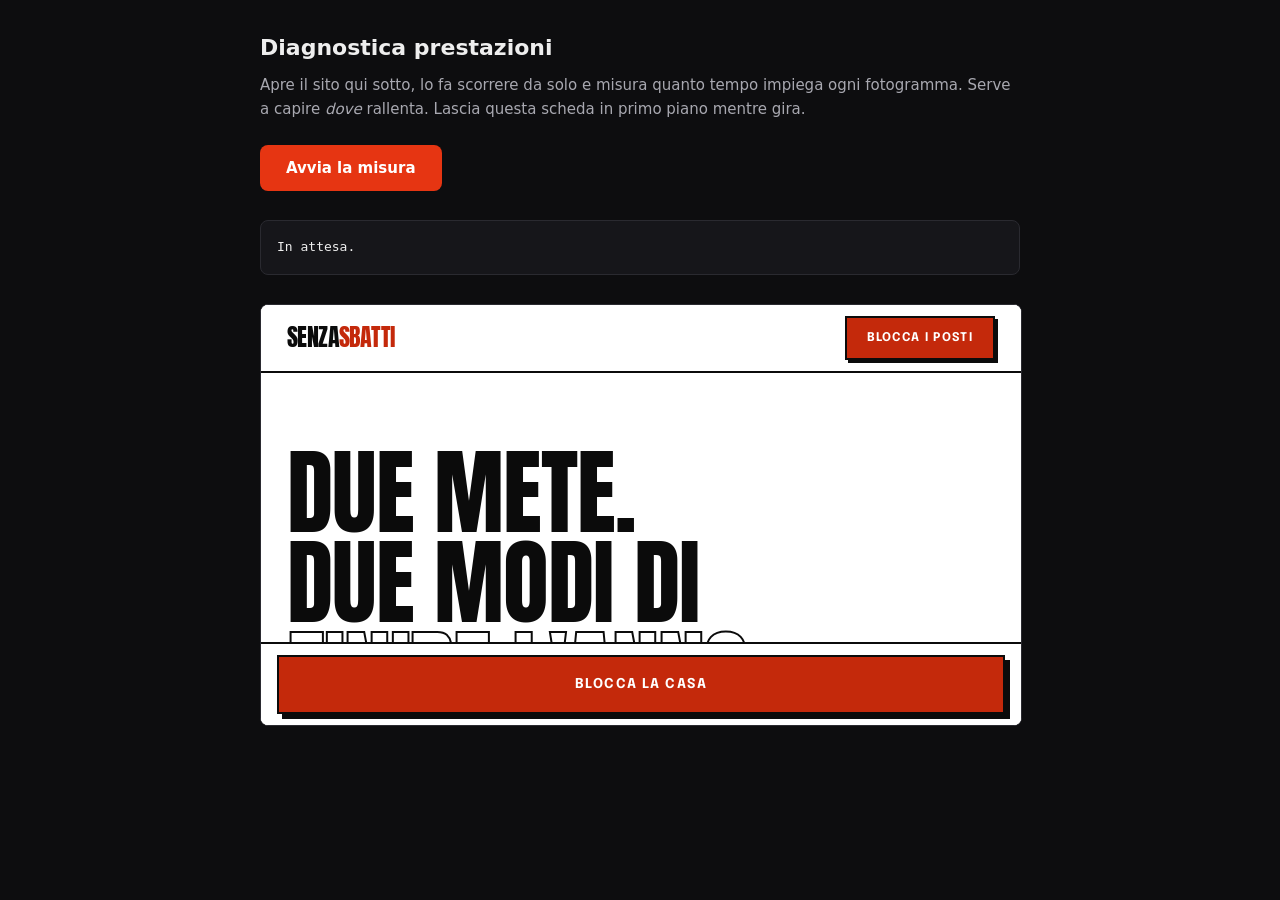
==== _diagnostica.html @ a6c5a276 "Voce di marca, FAQ generiche, altri due colli di bottiglia Prestazioni - Tolto overflow-x:hidden dal" ====
<!doctype html>
<html lang="it"><head><meta charset="utf-8">
<meta name="viewport" content="width=device-width,initial-scale=1">
<title>Diagnostica prestazioni — Senzasbatti</title>
<style>
body{margin:0;font:15px/1.6 system-ui,sans-serif;background:#0d0d0f;color:#eee}
.w{max-width:760px;margin:0 auto;padding:30px 22px}
h1{font-size:22px;margin:0 0 6px}p{color:#a8a8b0;margin:8px 0}
button{background:#e63512;color:#fff;border:0;padding:14px 26px;font:600 15px system-ui;cursor:pointer;border-radius:8px;margin:16px 0}
button:disabled{opacity:.5;cursor:wait}
pre{background:#16161a;border:1px solid #2a2a30;border-radius:8px;padding:16px;white-space:pre-wrap;font-size:13px;overflow-x:auto}
iframe{width:100%;height:420px;border:1px solid #2a2a30;border-radius:8px;margin-top:16px;background:#fff}
.ok{color:#4fbf95}.bad{color:#ff6b5a}.mid{color:#e8a33d}
</style></head><body><div class="w">
<h1>Diagnostica prestazioni</h1>
<p>Apre il sito qui sotto, lo fa scorrere da solo e misura quanto tempo impiega ogni fotogramma. Serve a capire <em>dove</em> rallenta. Lascia questa scheda in primo piano mentre gira.</p>
<button id="go">Avvia la misura</button>
<pre id="out">In attesa.</pre>
<iframe id="f" src="index.html?smooth=off"></iframe>
</div>
<script>
var out=document.getElementById('out'), go=document.getElementById('go'), f=document.getElementById('f');
function riga(k,v,cls){return k.padEnd(34,' ')+(cls?'<'+cls+'>':'')+v+(cls?'</'+cls+'>':'');}
go.onclick=function(){
  go.disabled=true; out.textContent='Misura in corso, circa 8 secondi...';
  var w=f.contentWindow, d=f.contentDocument;
  var frames=[], last=performance.now(), y=0, maxY=d.documentElement.scrollHeight-w.innerHeight;
  var passo=Math.max(6,Math.round(maxY/420));
  function tick(ts){
    var dt=ts-last; last=ts; frames.push(dt);
    y+=passo; w.scrollTo(0,y);
    if(y<maxY && frames.length<600) requestAnimationFrame(tick);
    else fine();
  }
  function fine(){
    frames=frames.slice(2);
    var ord=frames.slice().sort(function(a,b){return a-b;});
    var med=ord[Math.floor(ord.length/2)];
    var p95=ord[Math.floor(ord.length*0.95)];
    var peggio=ord[ord.length-1];
    var persi=frames.filter(function(x){return x>25;}).length;
    var fps=1000/med;
    var giudizio = fps>55 && persi/frames.length<0.05 ? ['FLUIDO','ok']
                 : fps>40 ? ['ACCETTABILE','mid'] : ['SCATTOSO','bad'];
    out.innerHTML=[
      riga('Fotogrammi misurati', frames.length),
      riga('Tempo mediano per fotogramma', med.toFixed(1)+' ms'),
      riga('95esimo percentile', p95.toFixed(1)+' ms'),
      riga('Fotogramma peggiore', peggio.toFixed(1)+' ms'),
      riga('Fotogrammi sopra 25 ms', persi+' su '+frames.length+' ('+Math.round(persi/frames.length*100)+'%)'),
      riga('FPS stimati', fps.toFixed(0)),
      '',
      riga('ESITO', giudizio[0], giudizio[1]),
      '',
      'Altezza pagina: '+d.documentElement.scrollHeight+' px',
      'Schermo: '+screen.width+'x'+screen.height+' @'+devicePixelRatio+'x',
      'Browser: '+navigator.userAgent.slice(0,90)
    ].join('\n');
    go.disabled=false; w.scrollTo(0,0);
  }
  requestAnimationFrame(function(ts){last=ts;requestAnimationFrame(tick);});
};
</script></body></html>
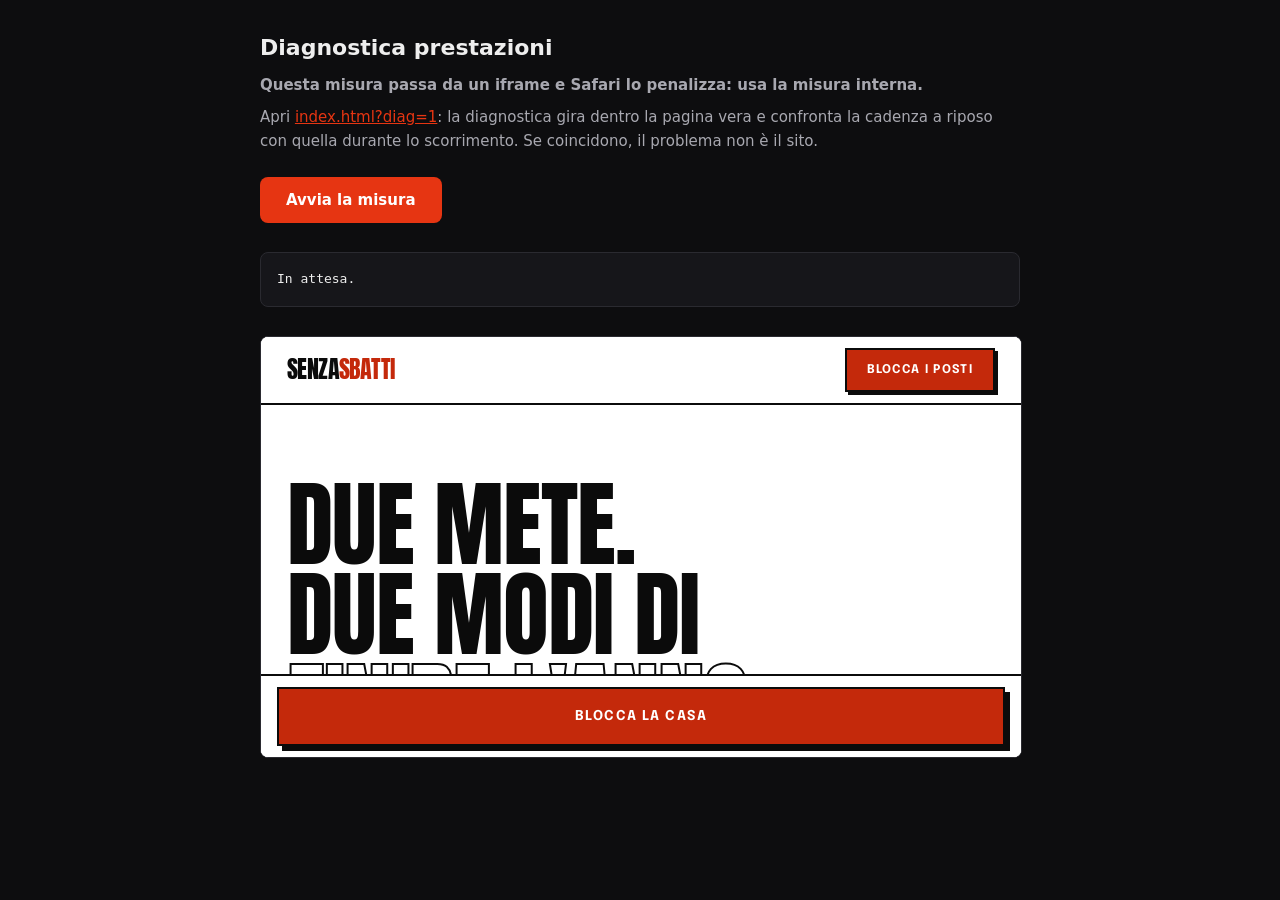
==== commit 93b8a307: "Diagnostica interna: distingue browser limitato da pagina pesante La prima diagnostica misurava il s" ====
--- a/_diagnostica.html
+++ b/_diagnostica.html
@@ -13,7 +13,7 @@
 .ok{color:#4fbf95}.bad{color:#ff6b5a}.mid{color:#e8a33d}
 </style></head><body><div class="w">
 <h1>Diagnostica prestazioni</h1>
-<p>Apre il sito qui sotto, lo fa scorrere da solo e misura quanto tempo impiega ogni fotogramma. Serve a capire <em>dove</em> rallenta. Lascia questa scheda in primo piano mentre gira.</p>
+<p><strong>Questa misura passa da un iframe e Safari lo penalizza: usa la misura interna.</strong></p><p>Apri <a style="color:#e63512" href="index.html?diag=1">index.html?diag=1</a>: la diagnostica gira dentro la pagina vera e confronta la cadenza a riposo con quella durante lo scorrimento. Se coincidono, il problema non &egrave; il sito.</p>
 <button id="go">Avvia la misura</button>
 <pre id="out">In attesa.</pre>
 <iframe id="f" src="index.html?smooth=off"></iframe>
